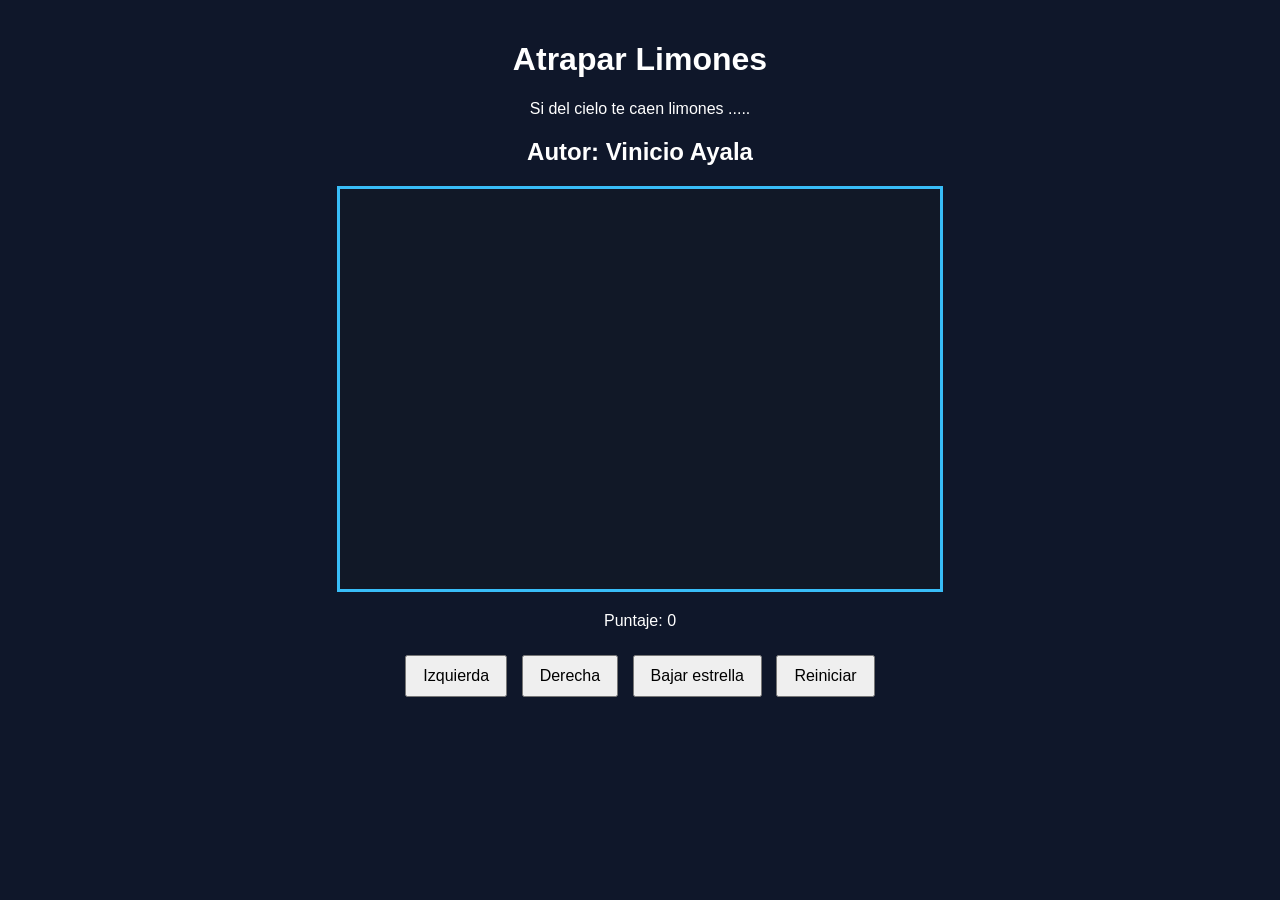
==== limones.html @ efc58888 "agregar canvas" ====
<!DOCTYPE html>
<html>
<head>
  <title>Caza Estrellas</title>
  <link rel="stylesheet" href="limones.css" /> 
 
</head>
<body>
  <div class="contenedor">
    <h1>Atrapar Limones</h1>
    <p>Si del cielo te caen limones ..... </p>
    <h2>Autor: Vinicio Ayala</h2>
    <canvas id="areaJuego" width="600" height="400"></canvas>
    <div class="panel">
      <p>Puntaje: <span id="txtPuntaje">0</span></p>
    </div>
    <div class="botones">
      <button>Izquierda</button>
      <button>Derecha</button>
      <button>Bajar estrella</button>
      <button>Reiniciar</button>
    </div>
  </div>
  <script src="limones.js"></script>
</body>
</html>
---- limones.css ----
body {
  font-family: Arial, sans-serif;
  background-color: #0f172a;
  color: white;
  text-align: center;
  margin: 0;
  padding: 20px;
}

.contenedor {
  max-width: 800px;
  margin: 0 auto;
}

canvas {
  background-color: #111827;
  border: 3px solid #38bdf8;
  display: block;
  margin: 20px auto;
}

.panel {
  margin: 20px 0;
}

.botones button {
  margin: 5px;
  padding: 10px 16px;
  font-size: 16px;
  cursor: pointer;
}
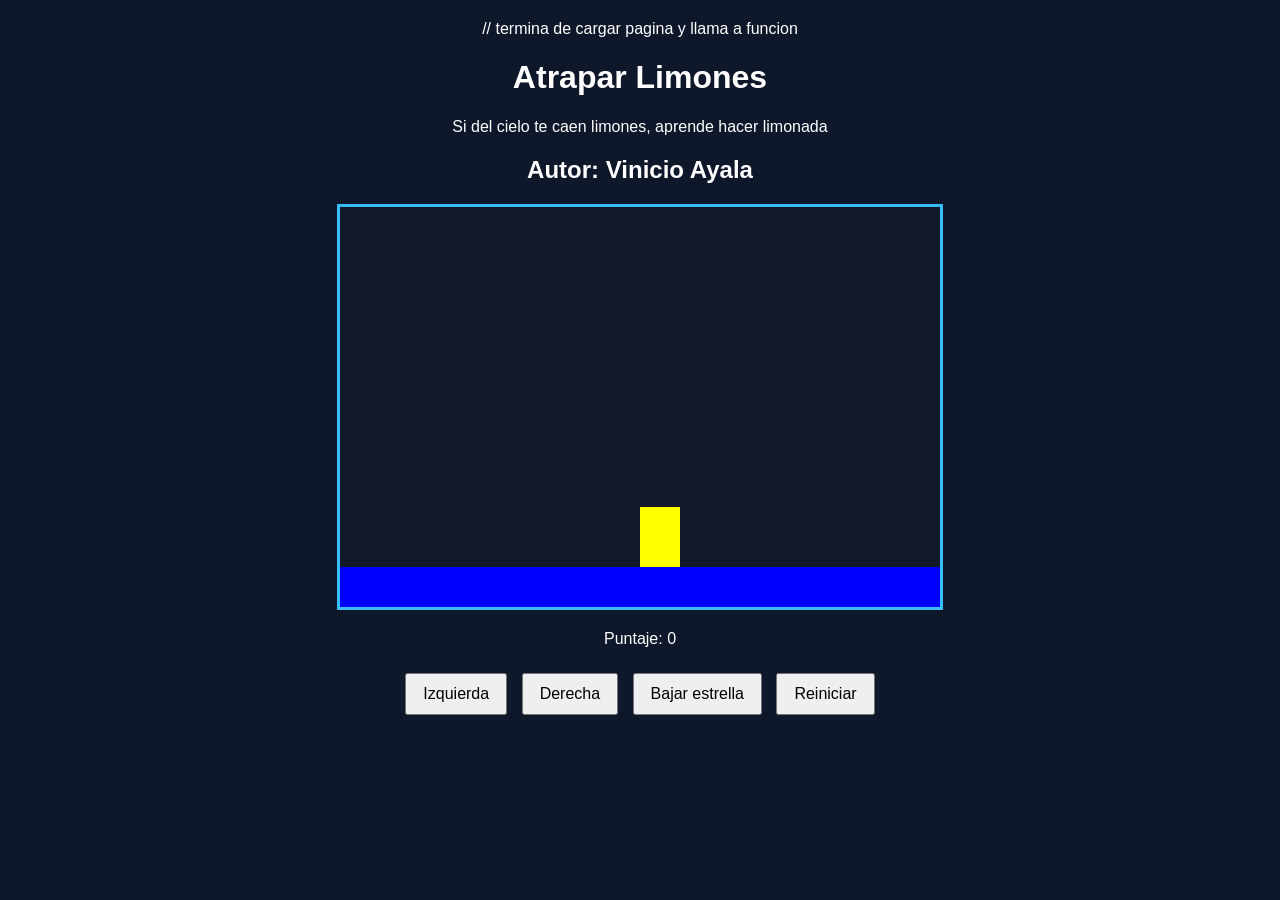
==== commit 0b54d145: "agregar dibujarSuelo y dibujarPersonaje" ====
--- a/limones.html
+++ b/limones.html
@@ -5,10 +5,10 @@
   <link rel="stylesheet" href="limones.css" /> 
  
 </head>
-<body>
+<body onload="iniciar()" > // termina de cargar pagina y llama a funcion
   <div class="contenedor">
     <h1>Atrapar Limones</h1>
-    <p>Si del cielo te caen limones ..... </p>
+    <p>Si del cielo te caen limones, aprende hacer limonada </p>
     <h2>Autor: Vinicio Ayala</h2>
     <canvas id="areaJuego" width="600" height="400"></canvas>
     <div class="panel">
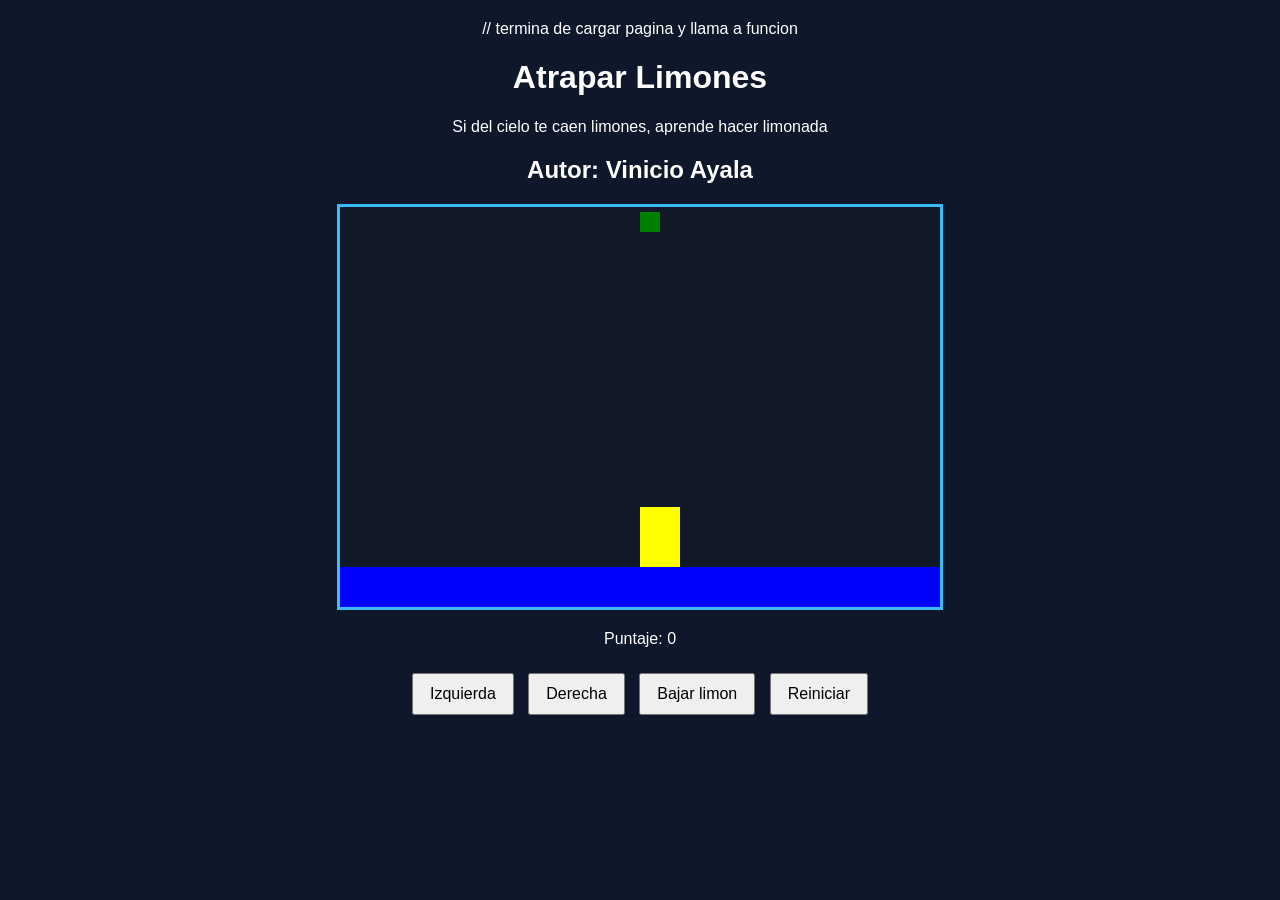
==== commit cf805850: "bajar limon" ====
--- a/limones.html
+++ b/limones.html
@@ -15,9 +15,9 @@
       <p>Puntaje: <span id="txtPuntaje">0</span></p>
     </div>
     <div class="botones">
-      <button>Izquierda</button>
-      <button>Derecha</button>
-      <button>Bajar estrella</button>
+      <button onclick="moverIzquierda();">Izquierda</button>
+      <button onclick="moverDerecha();">Derecha</button>
+      <button onclick="bajarLimon();">Bajar limon</button>
       <button>Reiniciar</button>
     </div>
   </div>
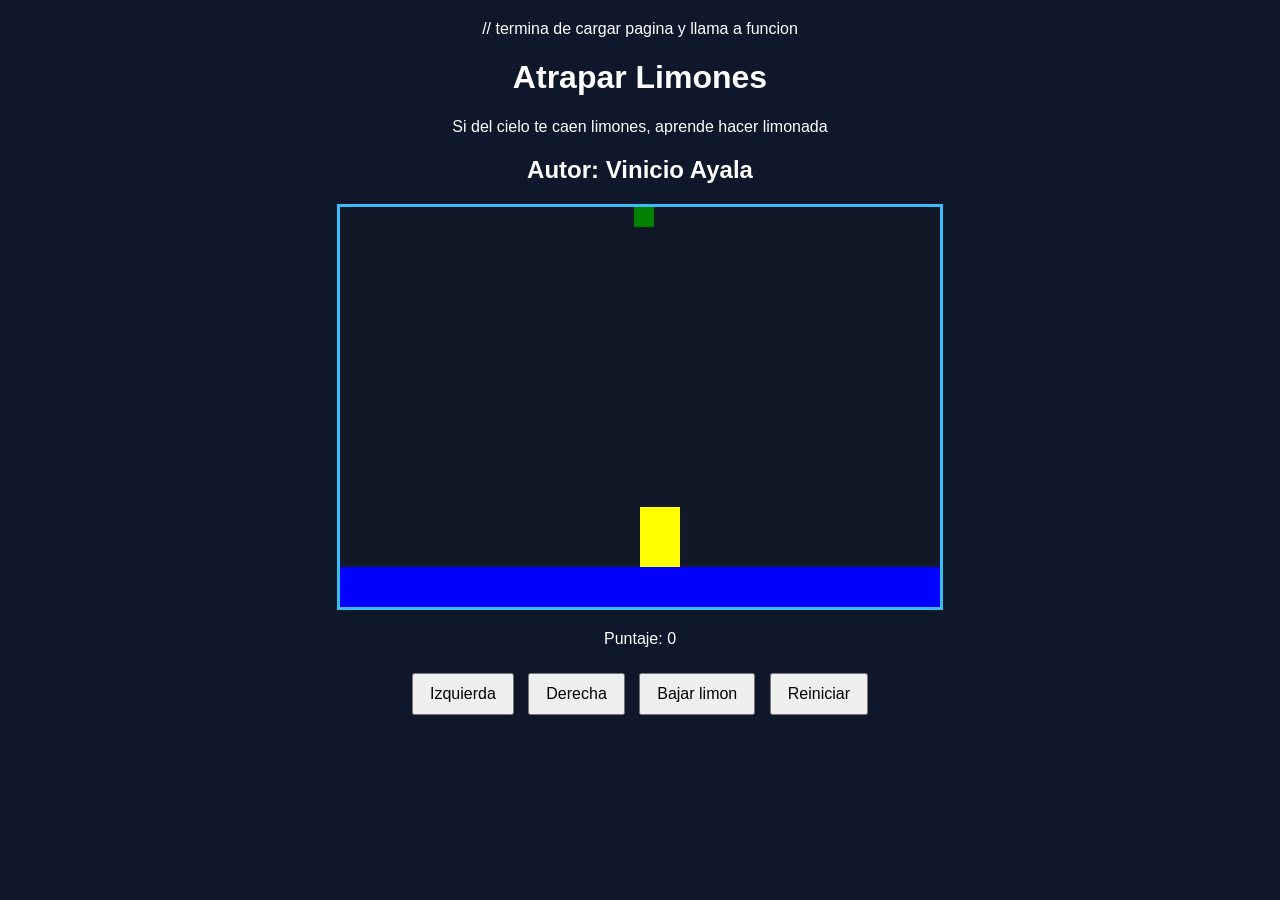
==== commit c56aeae6: "posicion aleatorio limon" ====
--- a/limones.html
+++ b/limones.html
@@ -1,10 +1,13 @@
 <!DOCTYPE html>
 <html>
+
 <head>
   <title>Caza Estrellas</title>
   <link rel="stylesheet" href="limones.css" /> 
- 
+  <script src="utils.js" ></script>
 </head>
+
+
 <body onload="iniciar()" > // termina de cargar pagina y llama a funcion
   <div class="contenedor">
     <h1>Atrapar Limones</h1>
@@ -23,4 +26,5 @@
   </div>
   <script src="limones.js"></script>
 </body>
+
 </html>
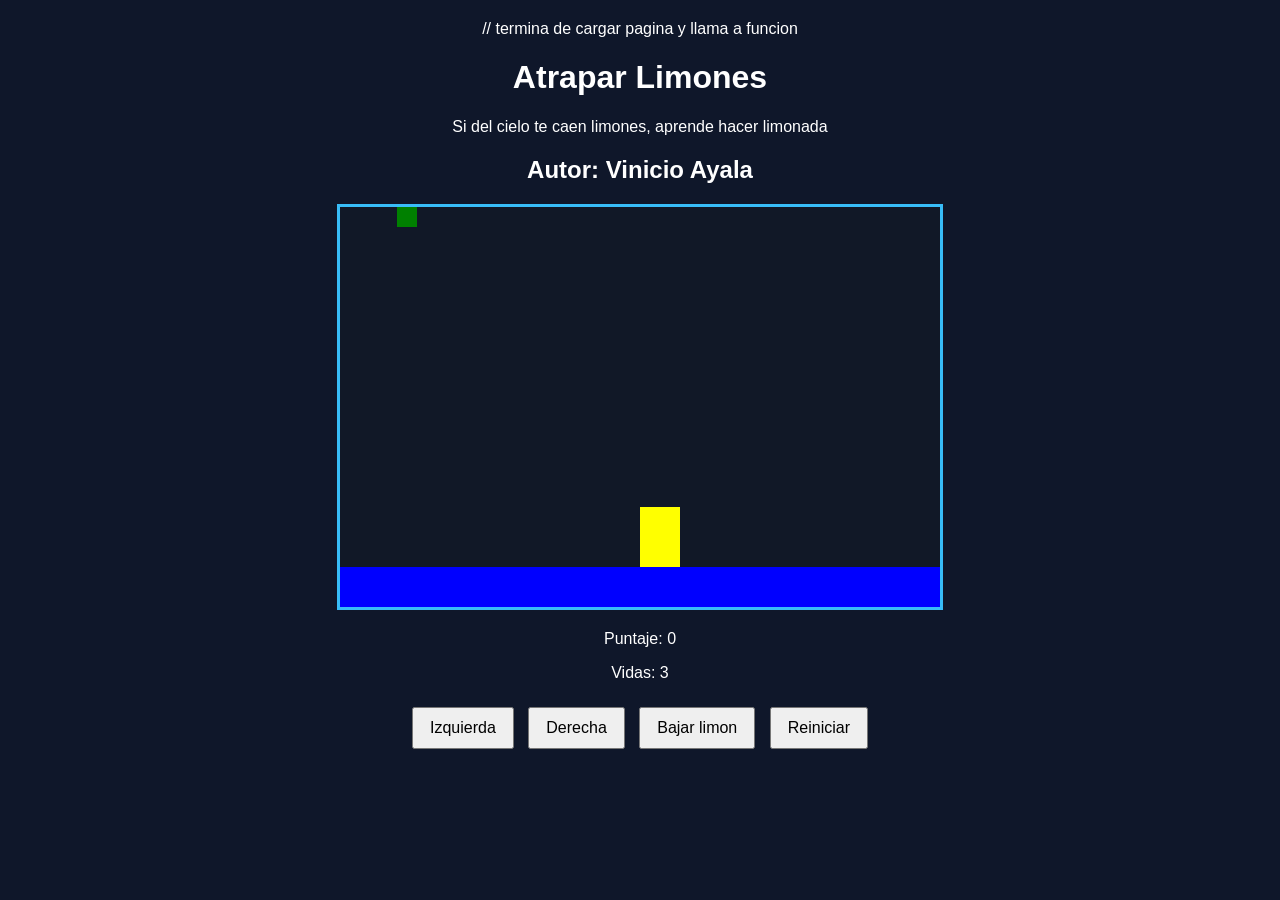
==== commit b3859c84: "puntajes y vidas" ====
--- a/limones.html
+++ b/limones.html
@@ -14,9 +14,12 @@
     <p>Si del cielo te caen limones, aprende hacer limonada </p>
     <h2>Autor: Vinicio Ayala</h2>
     <canvas id="areaJuego" width="600" height="400"></canvas>
+    
     <div class="panel">
       <p>Puntaje: <span id="txtPuntaje">0</span></p>
+      <p>Vidas: <span   id="txtVidas"  >3</span></p>
     </div>
+    
     <div class="botones">
       <button onclick="moverIzquierda();">Izquierda</button>
       <button onclick="moverDerecha();">Derecha</button>
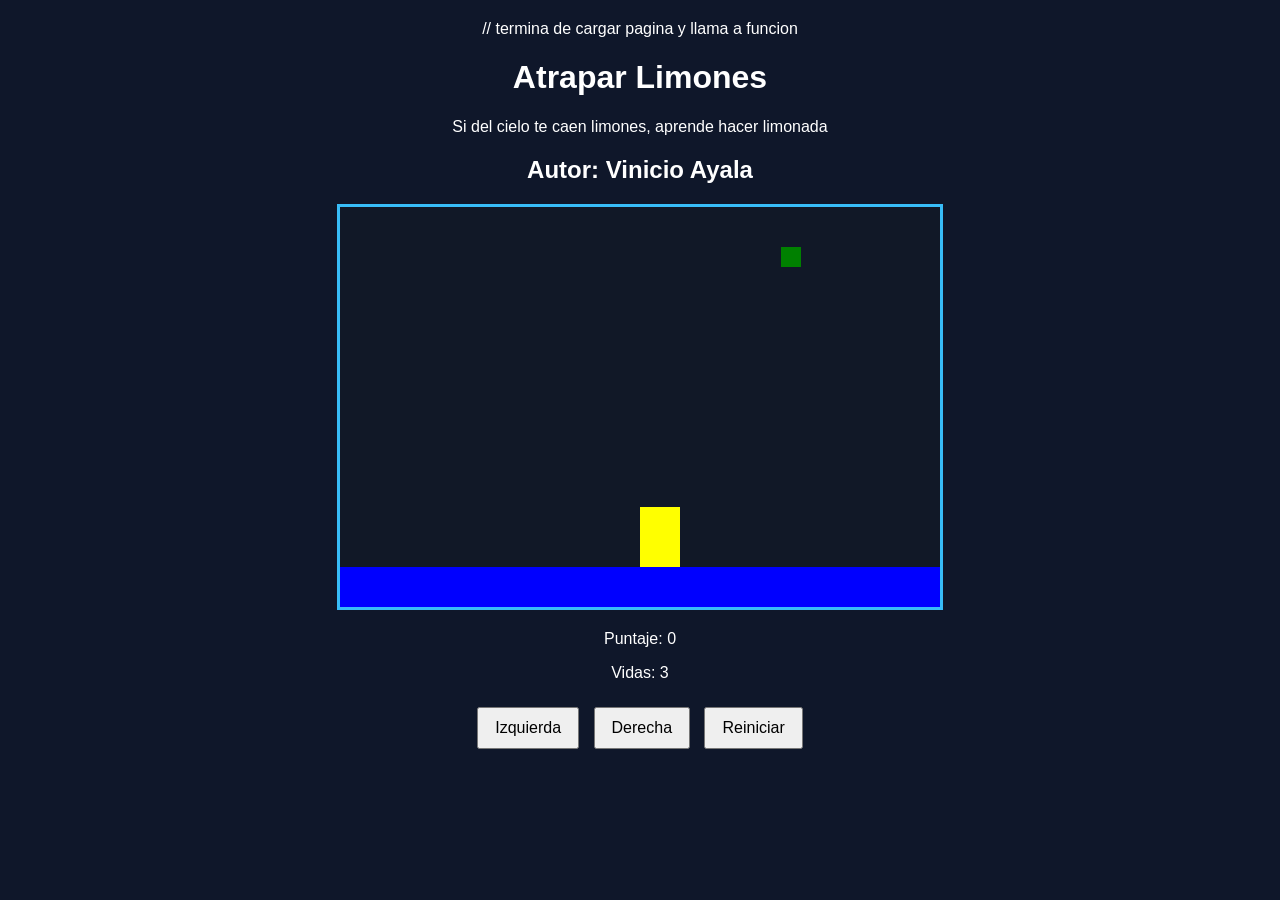
==== commit 8d540b1d: "GAME OVER" ====
--- a/limones.html
+++ b/limones.html
@@ -22,8 +22,7 @@
     
     <div class="botones">
       <button onclick="moverIzquierda();">Izquierda</button>
-      <button onclick="moverDerecha();">Derecha</button>
-      <button onclick="bajarLimon();">Bajar limon</button>
+      <button onclick="moverDerecha();">Derecha</button>      
       <button>Reiniciar</button>
     </div>
   </div>
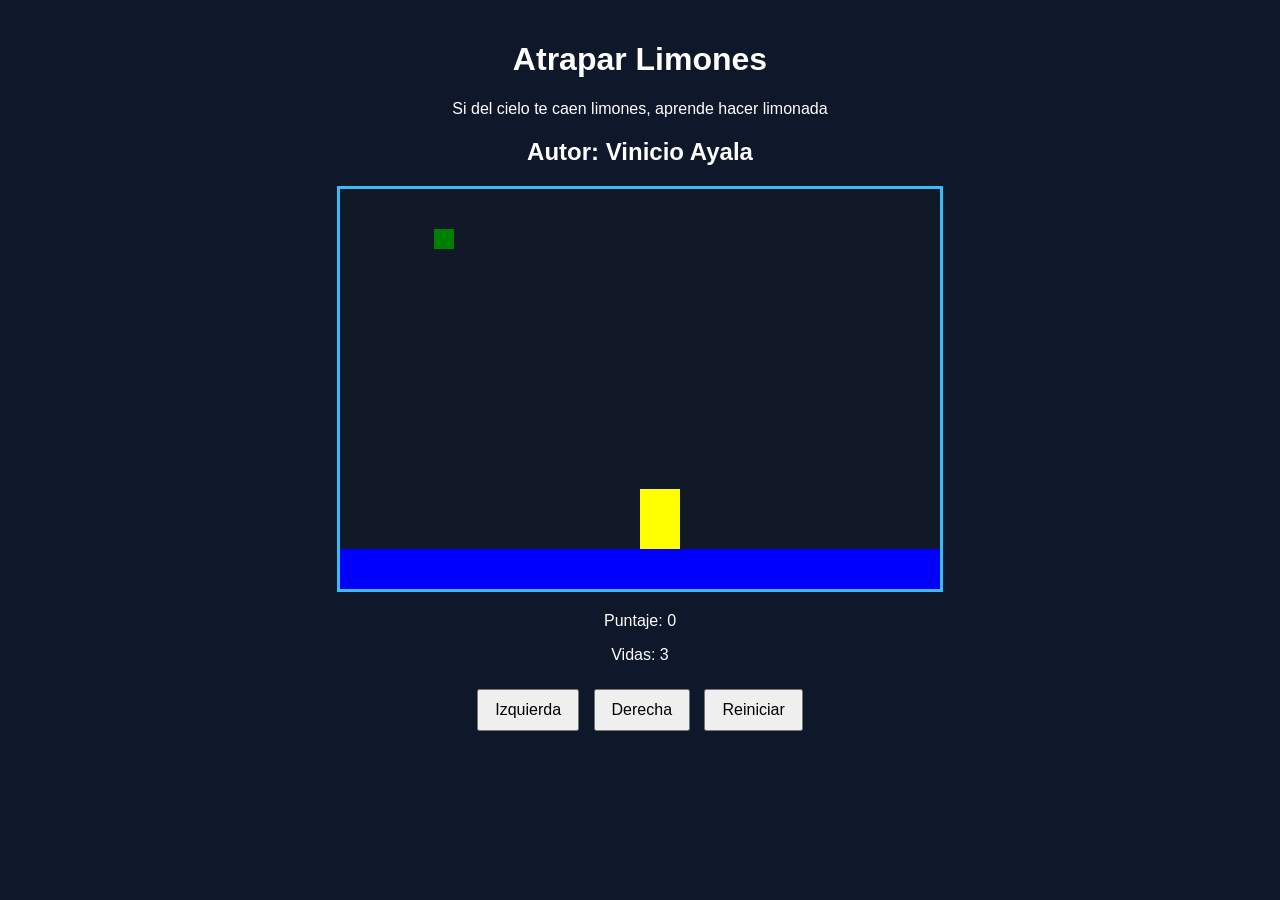
==== commit bff6e62c: "boton reiniciar" ====
--- a/limones.html
+++ b/limones.html
@@ -8,7 +8,7 @@
 </head>
 
 
-<body onload="iniciar()" > // termina de cargar pagina y llama a funcion
+<body onload="iniciar()" > 
   <div class="contenedor">
     <h1>Atrapar Limones</h1>
     <p>Si del cielo te caen limones, aprende hacer limonada </p>
@@ -23,7 +23,7 @@
     <div class="botones">
       <button onclick="moverIzquierda();">Izquierda</button>
       <button onclick="moverDerecha();">Derecha</button>      
-      <button>Reiniciar</button>
+      <button onclick="reiniciar();">Reiniciar</button>
     </div>
   </div>
   <script src="limones.js"></script>
